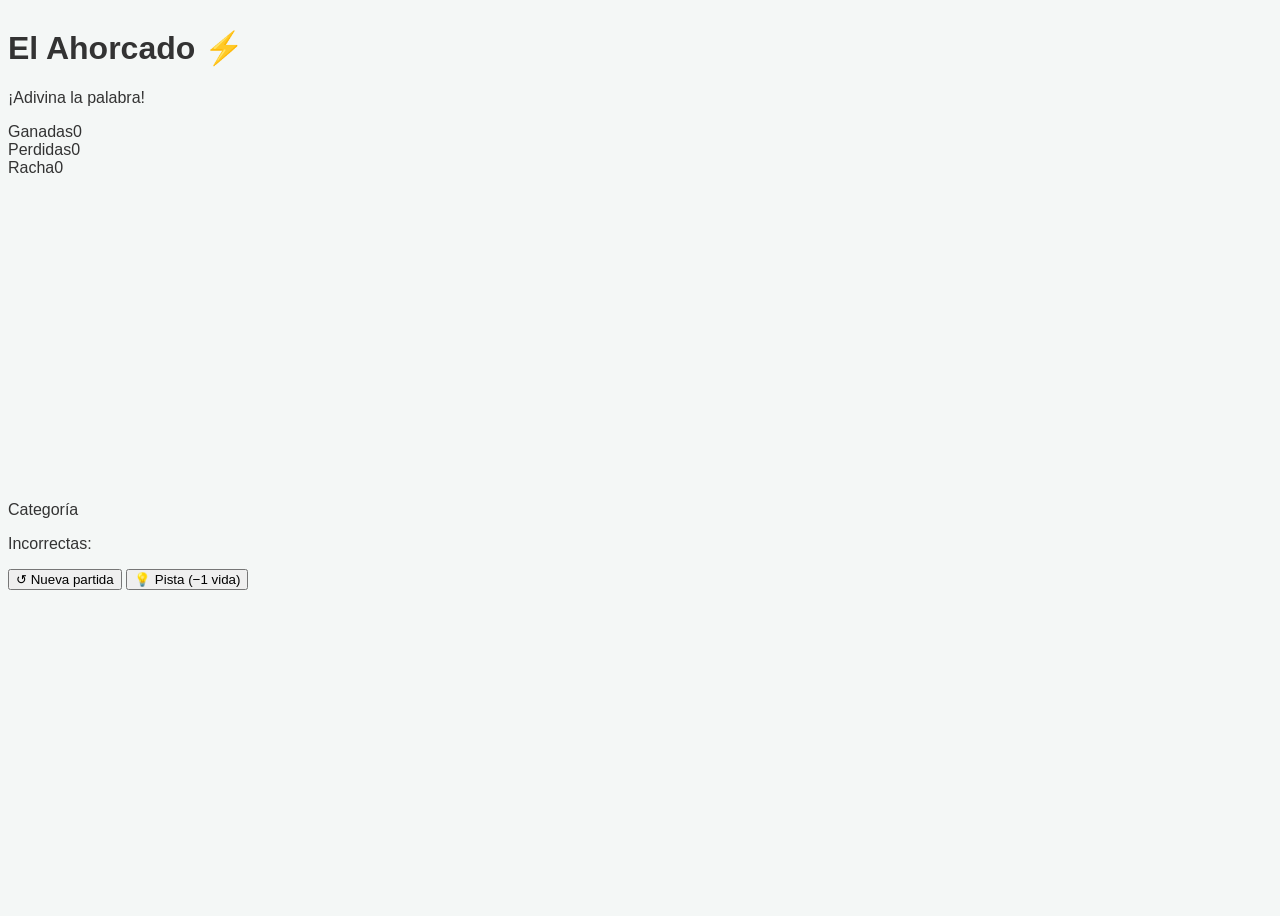
==== Ahorcado.html @ 8bfccb89 "Add Ahorcado.html file" ====
<!DOCTYPE html>
<html lang="es">
<head>
  <meta charset="UTF-8">
  <meta name="viewport" content="width=device-width, initial-scale=1.0">
  <title>Juego del Ahorcado</title>
<link rel="stylesheet" href="estilo.css">
</head>

  <body>
  <div id="juego">
    <h1>El Ahorcado ⚡</h1>
    <p class="subtitulo" id="subtitulo">¡Adivina la palabra!</p>
    <div class="marcador">
      <div class="marca">Ganadas<span id="cntGanadas">0</span></div>
      <div class="marca">Perdidas<span id="cntPerdidas">0</span></div>
      <div class="marca">Racha<span id="cntRacha">0</span></div>
    </div>
    <canvas id="lienzo" width="300" height="320"></canvas>
    <div class="vida-bar" id="vidaBar"></div>
    <div class="info-palabra">
      <span class="categoria-badge" id="categoriaLabel">Categoría</span>
      <span style="color:#64748b;font-size:.8rem" id="longPalabra"></span>
    </div>
    <div id="palabraDisplay"></div>
    <p id="incorrectas">Incorrectas: <span id="listaIncorrectas"></span></p>
    <div id="teclado"></div>
    <div class="botones-accion">
      <button class="btn btn-reiniciar" onclick="iniciarJuego()">↺ Nueva partida</button>
      <button class="btn btn-pista" id="btnPista" onclick="darPista()">💡 Pista (−1 vida)</button>
    </div>
    <div id="mensaje"></div>
  </div>
  

  <script src="script.js"> 
    // — Siguiente paso: añadiremos el CSS —
  </script>
</body>
</html>
---- estilo.css ----
body {
    
    padding: 0;
    box-sizing: border-box;
    font-family: 'Segoe UI', Tahoma, Geneva, Verdana, sans-serif;
}
    body {
    background-color: #f4f7f6;
    color: #333;
    display: flex;
    flex-direction: column;
    min-height: 100vh;
    }
    /* --- Estilos para el Login (index.html) --- */
    .login-container {
    display: flex;
    justify-content: center;
    align-items: center;
    height: 100vh;
    background: linear-gradient(135deg, #39A900, #00324D);
    }
    .login-box {
    background: white;
    padding: 40px;
    border-radius: 10px;
    
    box-shadow: 0 4px 15px rgba(0,0,0,0.2);
    width: 100%;
    max-width: 400px;
    text-align: center;
    }
    .login-box h2 {
    margin-bottom: 20px;
    color: #00324D;
    }
    .input-group {
    margin-bottom: 15px;
    text-align: left;
    }
    .input-group label {
    display: block;
    margin-bottom: 5px;
    font-size: 14px;
    color: #666;
    }
    .input-group input {
    width: 100%;
    padding: 10px;
    border: 1px solid #ccc;
    border-radius: 5px;
    font-size: 16px;
    }
    .btn-login {
    width: 100%;
    padding: 10px;
    background-color: #39A900;
    border: none;
    color: white;
    font-size: 16px;
    border-radius: 5px;
    cursor: pointer;
    transition: background 0.3s;
    }
    .btn-login:hover {
    background-color: #2e8600;
    }
    .error-msg {
    
    color: red;
    font-size: 14px;
    margin-top: 10px;
    display: none;
    }
    /* --- Estilos para la Página Principal (principal.html) --- */
    header {
    background-color: #00324D;
    color: white;
    padding: 15px 30px;
    display: flex;
    justify-content: space-between;
    align-items: center;
    }
    .nav-menu {
    list-style: none;
    display: flex;
    gap: 20px;
    }
    .nav-menu li a {
    color: white;
    text-decoration: none;
    font-weight: 600;
    transition: color 0.3s;
    }
    .nav-menu li a:hover {
    color: #39A900;
    }
    .main-content {
    flex: 1;
    padding: 40px 20px;
    max-width: 1200px;
    margin: 0 auto;
    width: 100%;
    }
    .main-content h2 {
    text-align: center;
    margin-bottom: 30px;
    color: #00324D;
    }
    /* Grilla de 4 tarjetas */
    
    .grid-tarjetas {
    display: grid;
    grid-template-columns: repeat(auto-fit, minmax(220px, 1fr));
    gap: 20px;
    }
    .tarjeta {
    background: white;
    border-radius: 8px;
    overflow: hidden;
    box-shadow: 0 2px 8px rgba(0,0,0,0.1);
    cursor: pointer;
    transition: transform 0.3s, box-shadow 0.3s;
    text-align: center;
    padding: 30px 20px;
    }
    .tarjeta:hover {
    transform: translateY(-5px);
    box-shadow: 0 6px 15px rgba(0,0,0,0.15);
    }
    .tarjeta h3 {
    color: #00324D;
    margin-bottom: 10px;
    }
    .tarjeta p {
    color: #666;
    font-size: 14px;
    }
    /* --- Footer --- */
    footer {
    background-color: #00324D;
    color: white;
    text-align: center;
    padding: 20px;
    font-size: 14px;
    margin-top: auto;
    }
    /* --- Estilos para la página de detalle (detalle.html) --- */
    .detalle-container {
    max-width: 800px;
    margin: 40px auto;
    background: white;
    padding: 30px;
    
    border-radius: 8px;
    box-shadow: 0 2px 10px rgba(0,0,0,0.1);
    flex: 1;
    width: 100%;
    }
    .btn-volver {
    display: inline-block;
    margin-top: 20px;
    padding: 8px 15px;
    background-color: #00324D;
    color: white;text-decoration: none;
    border-radius: 5px;
}
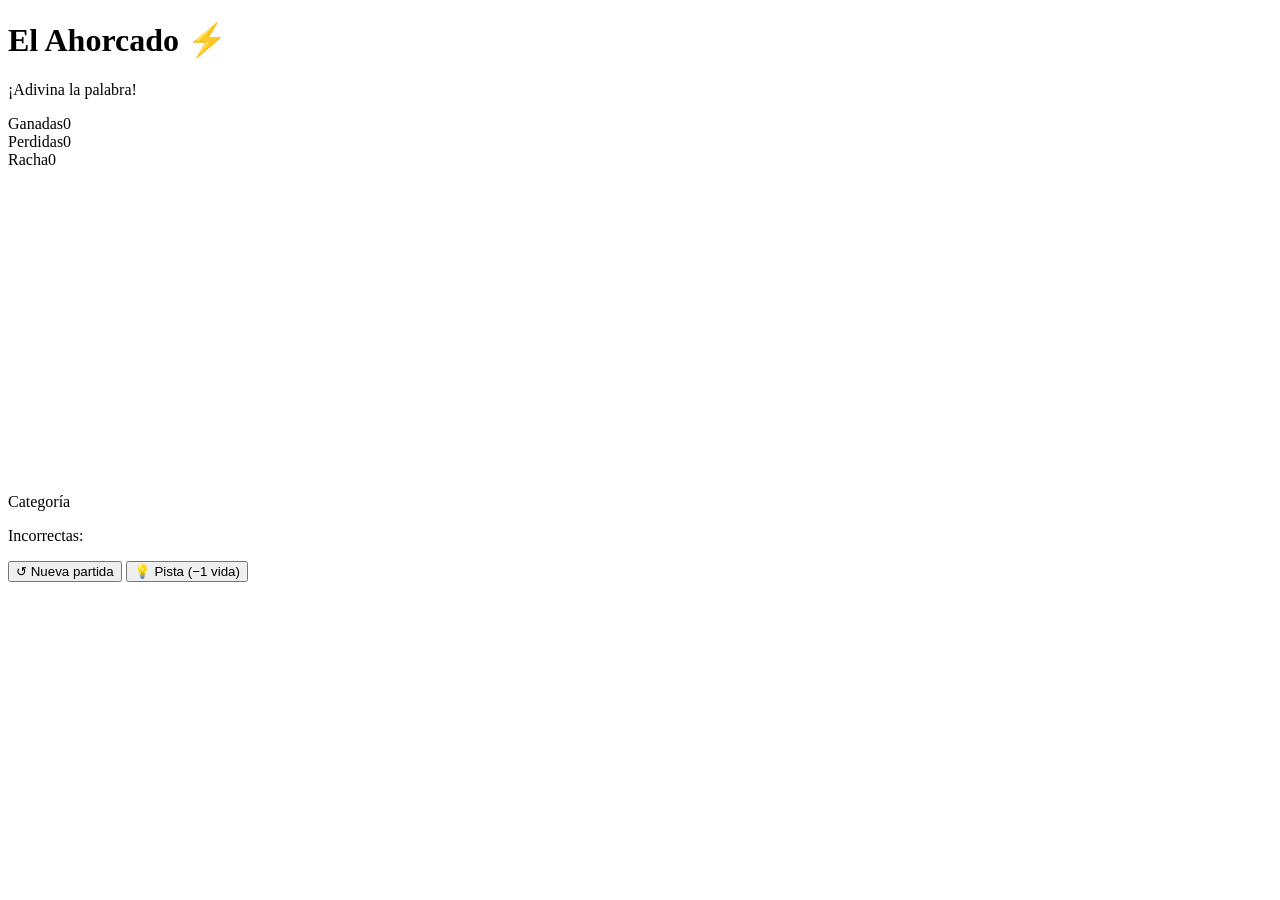
==== commit e283de64: "Change CSS and JS file references in Ahorcado.html Updated stylesheet and script file references." ====
--- a/Ahorcado.html
+++ b/Ahorcado.html
@@ -4,7 +4,7 @@
   <meta charset="UTF-8">
   <meta name="viewport" content="width=device-width, initial-scale=1.0">
   <title>Juego del Ahorcado</title>
-<link rel="stylesheet" href="estilo.css">
+<link rel="stylesheet" href="ahorcado.css">
 </head>
 
   <body>
@@ -33,7 +33,7 @@
   </div>
   
 
-  <script src="script.js"> 
+  <script src="ahorcado.js"> 
     // — Siguiente paso: añadiremos el CSS —
   </script>
 </body>
